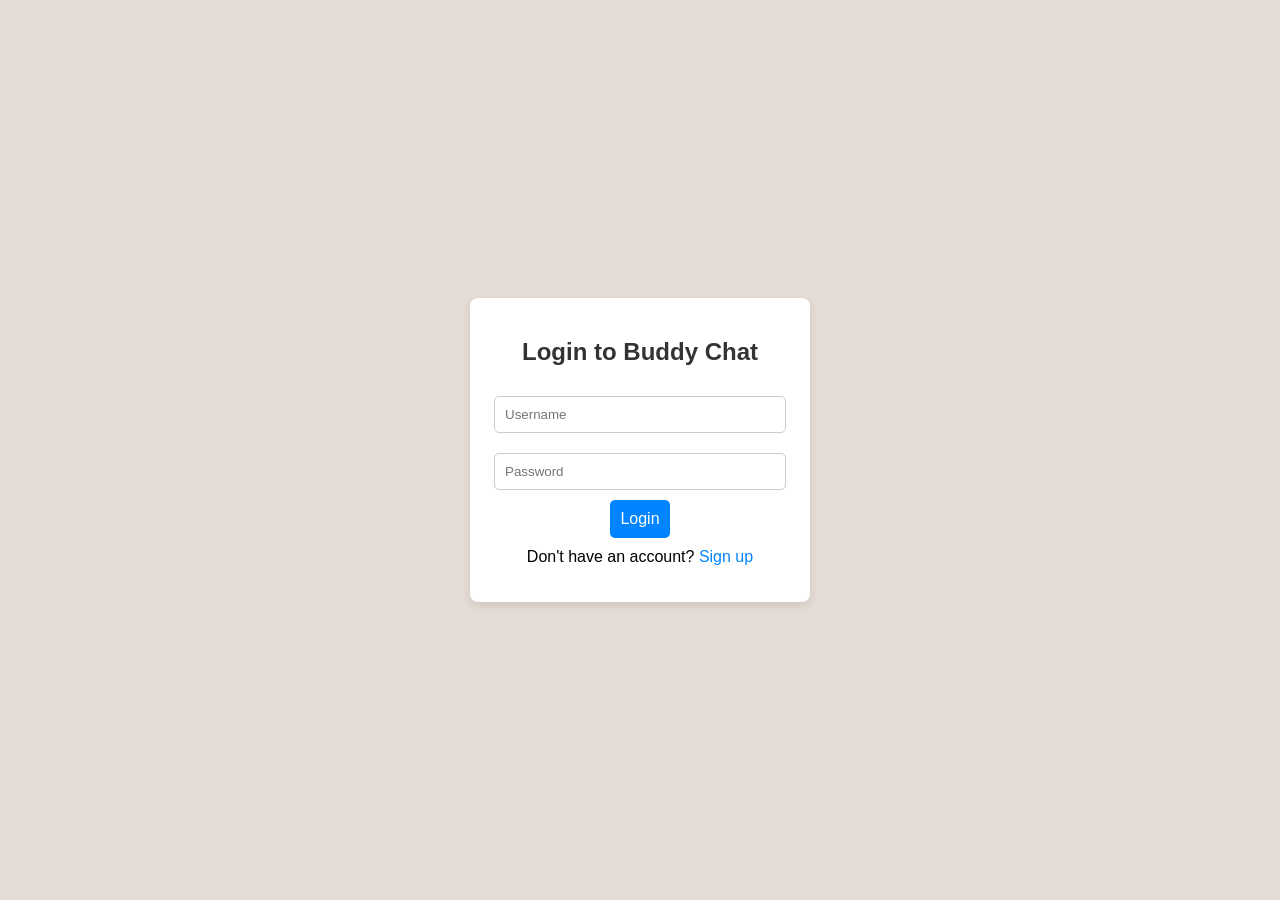
==== templates/index.html @ e43e1d21 "Add files via upload" ====
<!DOCTYPE html>
<html lang="en">
<head>
    <meta charset="UTF-8">
    <meta name="viewport" content="width=device-width, initial-scale=1.0">
    <title>Login - Buddy Chat</title>
    <link rel="stylesheet" href="/static/style.css">
</head>
<body>
    <div class="login-container">
        <h2>Login to Buddy Chat</h2>
        <form method="POST">
            <input type="text" name="username" placeholder="Username" required>
            <input type="password" name="password" placeholder="Password" required>
            <button type="submit">Login</button>
        </form>
        <p>Don't have an account? <a href="/signup">Sign up</a></p>
    </div>
</body>
</html>
---- static/style.css ----
/* General Styles */
body {
    font-family: Arial, sans-serif;
    background: #f0f2f5;
    display: flex;
    justify-content: center;
    align-items: center;
    height: 100vh;
    margin: 0;
}

/* Login & Signup Containers */
.login-container, .signup-container {
    background: white;
    padding: 20px;
    border-radius: 8px;
    box-shadow: 0px 4px 10px rgba(0, 0, 0, 0.1);
    width: 300px;
    text-align: center;
}

h2 {
    color: #333;
    margin-bottom: 20px;
}

input {
    width: 90%;
    padding: 10px;
    margin: 10px 0;
    border: 1px solid #ccc;
    border-radius: 5px;
}

button {
    width: 100%;
    padding: 10px;
    background: #0084ff;
    border: none;
    color: white;
    font-size: 16px;
    border-radius: 5px;
    cursor: pointer;
}

button:hover {
    background: #005bb5;
}

p {
    margin-top: 10px;
}

a {
    color: #0084ff;
    text-decoration: none;
}

a:hover {
    text-decoration: underline;
}

/* Chat Page Styles */
.chat-container {
    background: white;
    width: 400px;
    height: 500px;
    border-radius: 8px;
    overflow: hidden;
    box-shadow: 0px 4px 10px rgba(0, 0, 0, 0.1);
    display: flex;
    flex-direction: column;
}

#messages {
    flex-grow: 1;
    overflow-y: auto;
    padding: 15px;
}

#messageInput {
    width: 85%;
    padding: 10px;
    border: none;
    border-top: 1px solid #ccc;
}

button {
    width: 20%;
    padding: 10px;
    border: none;
    background: #0084ff;
    color: white;
    cursor: pointer;
}

body {
    font-family: Arial, sans-serif;
    background: #e5ddd5;
}

.chat-container {
    display: flex;
    height: 700px;
    width: 1000px;
}

.sidebar {
    width: 90%;
    background: #075e54;
    color: white;
    padding: 100px;
}

.sidebar h2 {
    margin-bottom: 20px;
}

.sidebar ul {
    list-style: none;
    padding: 0;
}

.sidebar ul li {
    padding: 10px;
    background: #128c7e;
    margin: 5px;
    cursor: pointer;
}

.chat-area {
    width: 70%;
    background: #075e54;
    padding: 20px;
    display: flex;
    flex-direction: column;
}

#messages {
    flex-grow: 1;
    overflow-y: auto;
}

.input-area {
    display: flex;
    gap: 10px;
}
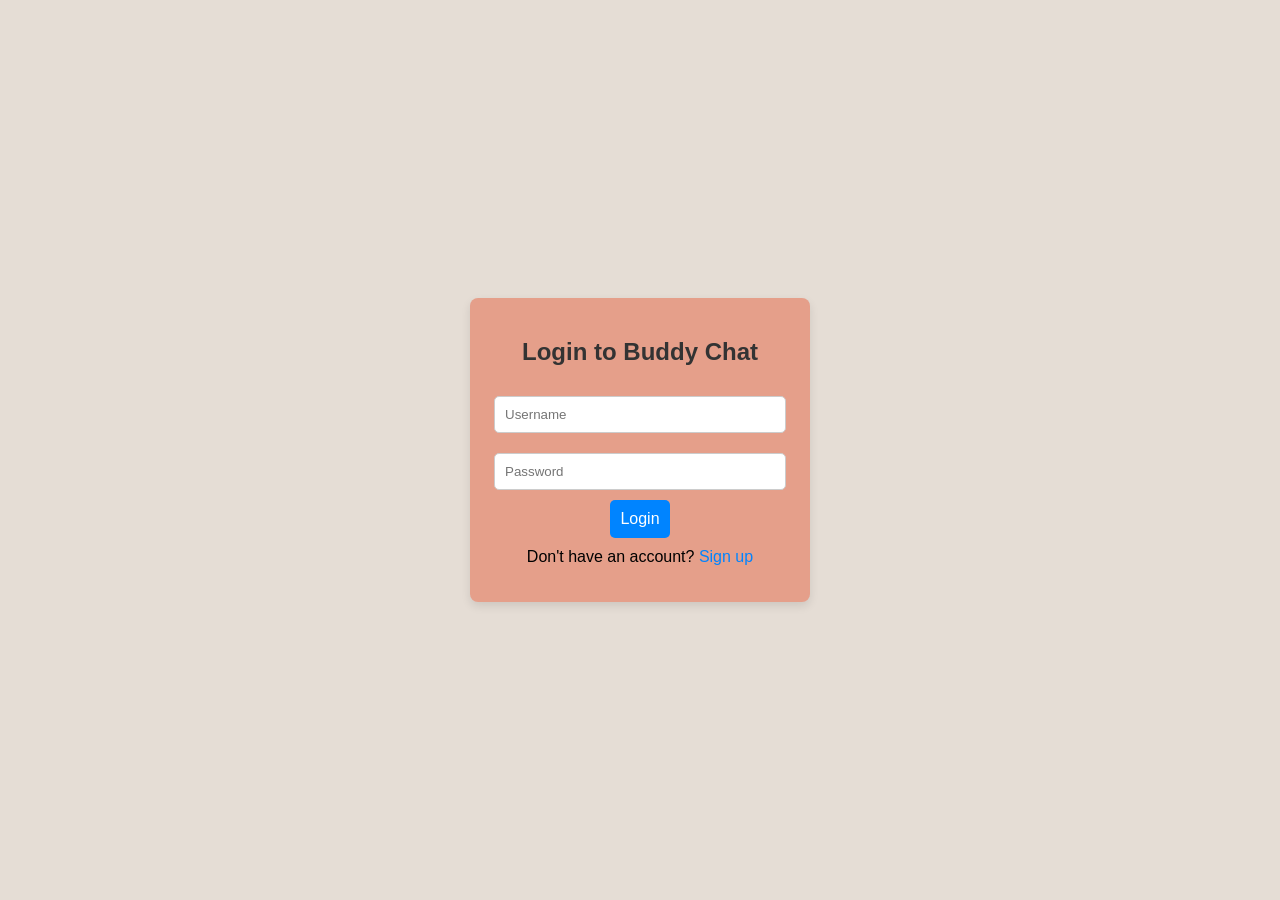
==== commit 431f5dbb: "Pending changes exported from your codespace" ====
--- a/templates/index.html
+++ b/templates/index.html
@@ -6,7 +6,7 @@
     <title>Login - Buddy Chat</title>
     <link rel="stylesheet" href="/static/style.css">
 </head>
-<body>
+<body background="pink">
     <div class="login-container">
         <h2>Login to Buddy Chat</h2>
         <form method="POST">
--- a/static/style.css
+++ b/static/style.css
@@ -10,13 +10,23 @@
 }
 
 /* Login & Signup Containers */
-.login-container, .signup-container {
-    background: white;
+.login-container {
+    background: rgba(229, 85, 49, 0.456);
     padding: 20px;
     border-radius: 8px;
     box-shadow: 0px 4px 10px rgba(0, 0, 0, 0.1);
     width: 300px;
     text-align: center;
+}
+
+.signup-container {
+    background: rgba(28, 169, 44, 0.685);
+    padding: 20px;
+    border-radius: 8px;
+    box-shadow: 0px 4px 10px rgba(0, 0, 0, 0.1);
+    width: 300px;
+    text-align: center;
+    
 }
 
 h2 {
@@ -146,5 +156,27 @@
     gap: 10px;
 }
 
+.flash-messages {
+    text-align: center;
+    margin: 10px 0;
+}
+
+.flash-messages p {
+    padding: 10px;
+    border-radius: 5px;
+    font-weight: bold;
+}
+
+.success {
+    background-color: #4CAF50;
+    color: white;
+}
+
+.danger {
+    background-color: #FF5733;
+    color: white;
+}
 
 
+
+
